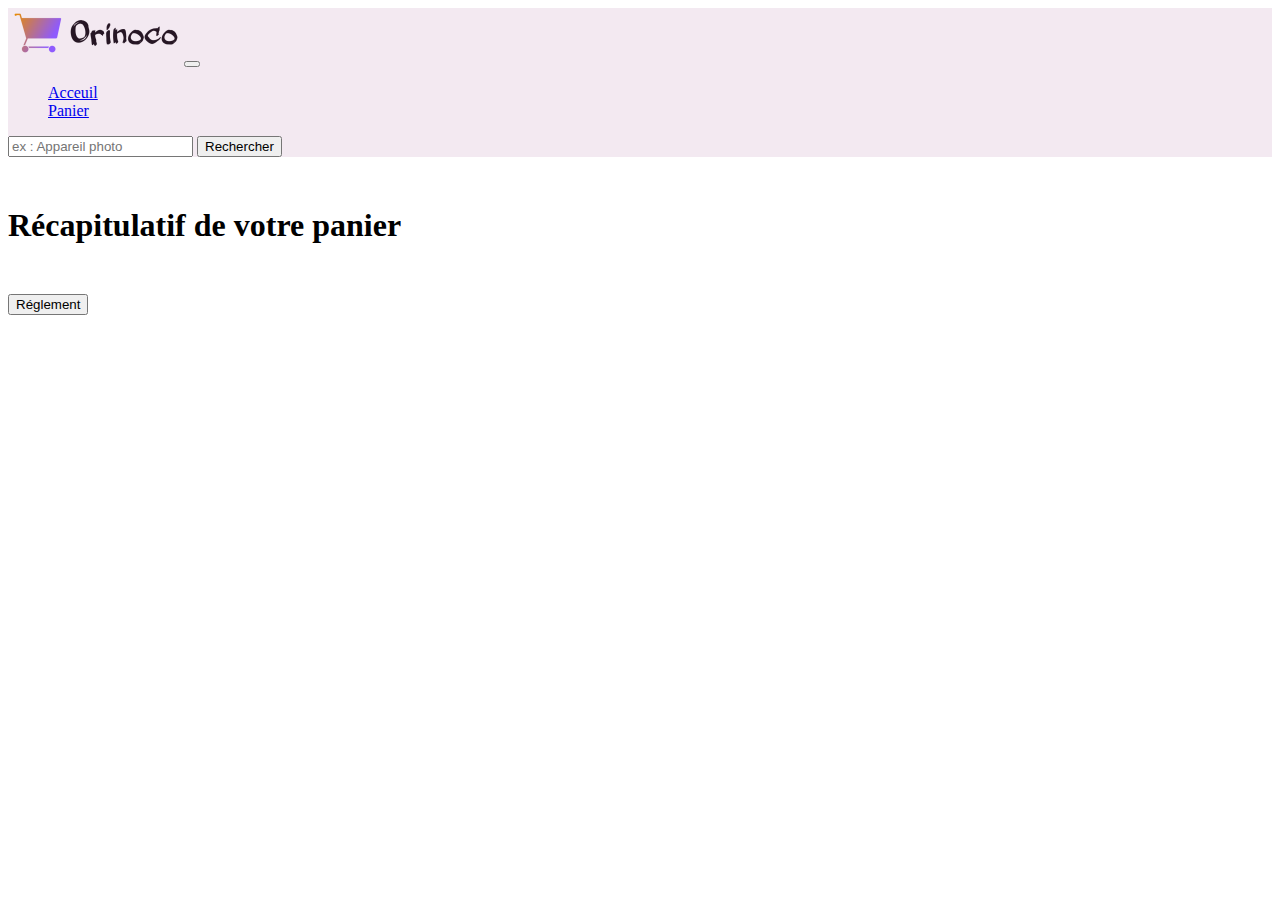
==== basket.html @ ce4d72bb "product fini, page basket en cours" ====
<!DOCTYPE html>
<html lang="fr">
<head>
    <meta charset="UTF-8">
    <meta name="viewport" content="width=device-width, initial-scale=1.0">
    <link rel="stylesheet" href="style.css">
    <link rel="icon" href="./img/orinico_favicon.png" />
    <link href="https://cdn.jsdelivr.net/npm/bootstrap@5.0.0-beta1/dist/css/bootstrap.min.css" rel="stylesheet" integrity="sha384-giJF6kkoqNQ00vy+HMDP7azOuL0xtbfIcaT9wjKHr8RbDVddVHyTfAAsrekwKmP1" crossorigin="anonymous">
    <script src="basket.js"></script>
    <script src="https://cdn.jsdelivr.net/npm/bootstrap@5.0.0-beta1/dist/js/bootstrap.bundle.min.js" integrity="sha384-ygbV9kiqUc6oa4msXn9868pTtWMgiQaeYH7/t7LECLbyPA2x65Kgf80OJFdroafW" crossorigin="anonymous"></script>
    <script src="https://cdn.jsdelivr.net/npm/@popperjs/core@2.5.4/dist/umd/popper.min.js" integrity="sha384-q2kxQ16AaE6UbzuKqyBE9/u/KzioAlnx2maXQHiDX9d4/zp8Ok3f+M7DPm+Ib6IU" crossorigin="anonymous"></script>
    <script src="https://cdn.jsdelivr.net/npm/bootstrap@5.0.0-beta1/dist/js/bootstrap.min.js" integrity="sha384-pQQkAEnwaBkjpqZ8RU1fF1AKtTcHJwFl3pblpTlHXybJjHpMYo79HY3hIi4NKxyj" crossorigin="anonymous"></script>

    <title>Orinico</title>
</head>
<body>
    <header>
        <nav class="navbar navbar-expand-lg navbar-light">
            <div class="container-fluid">
                <a class="navbar-brand" href="index.html"><img src="./img/orinico_logo.png" alt=""></a>
                <button class="navbar-toggler" type="button" data-bs-toggle="collapse" data-bs-target="#navbarSupportedContent" aria-controls="navbarSupportedContent" aria-expanded="false" aria-label="Toggle navigation">
                    <span class="navbar-toggler-icon"></span>
                </button>
                <div class="collapse navbar-collapse" id="navbarSupportedContent">
                <ul class="navbar-nav me-auto mb-2 mb-lg-0">
                    <li class="nav-item">
                        <a class="nav-link" aria-current="page" href="index.html">Acceuil</a>
                    </li>
                    <li class="nav-item">
                        <a class="nav-link active" href="basket.html">Panier</a>
                    </li>
                </ul>
                <form class="d-flex">
                    <input class="form-control me-2" type="search" placeholder="ex : Appareil photo" aria-label="Rechercher">
                    <button class="btn btn-outline-success" type="submit">Rechercher</button>
                </form>
                </div>
            </div>
        </nav>
    </header>
    <main class="container-fluid">
        <section class="section-title">
            <h1 class="text-center">Récapitulatif de votre panier</h1>
        </section>
        <section>
            <div class ="container">
                <div class="row">
                    <div id="basketList"></div>
                    <button>Réglement</button>
                </div>
            </div>
        </section>
    </main>
    <footer>

    </footer>
    

   </body>
</html>
---- style.css ----
.navbar {
    background-color: #F3E9F1;
    margin-bottom: 50px;
}

.section-title {
    margin-bottom: 50px;;
}

#camList {
    display: flex;
    flex-direction: row;
    flex-wrap: wrap;
    justify-content: space-around;
}

.camBox {
    border: 1px solid black;
    width: 252px;
    margin-bottom: 30px;
}

.camBox > a {
    position: absolute;
    width: 250px;
    height: 445px;
}

.imgBox {
    width: 250px;
    height: 250px;
    background-position: center;
    background-size: cover;
    background-repeat: no-repeat;
}

#actualProduct > .box {
    display: flex;
    flex-direction: row;
}

#actualProduct > .box > .camForm {
    width: 55%;
    margin-left: 3rem;
}

li {
    list-style-type: none;
}

#addToBasket {
    margin-top: 5rem; 
    
}
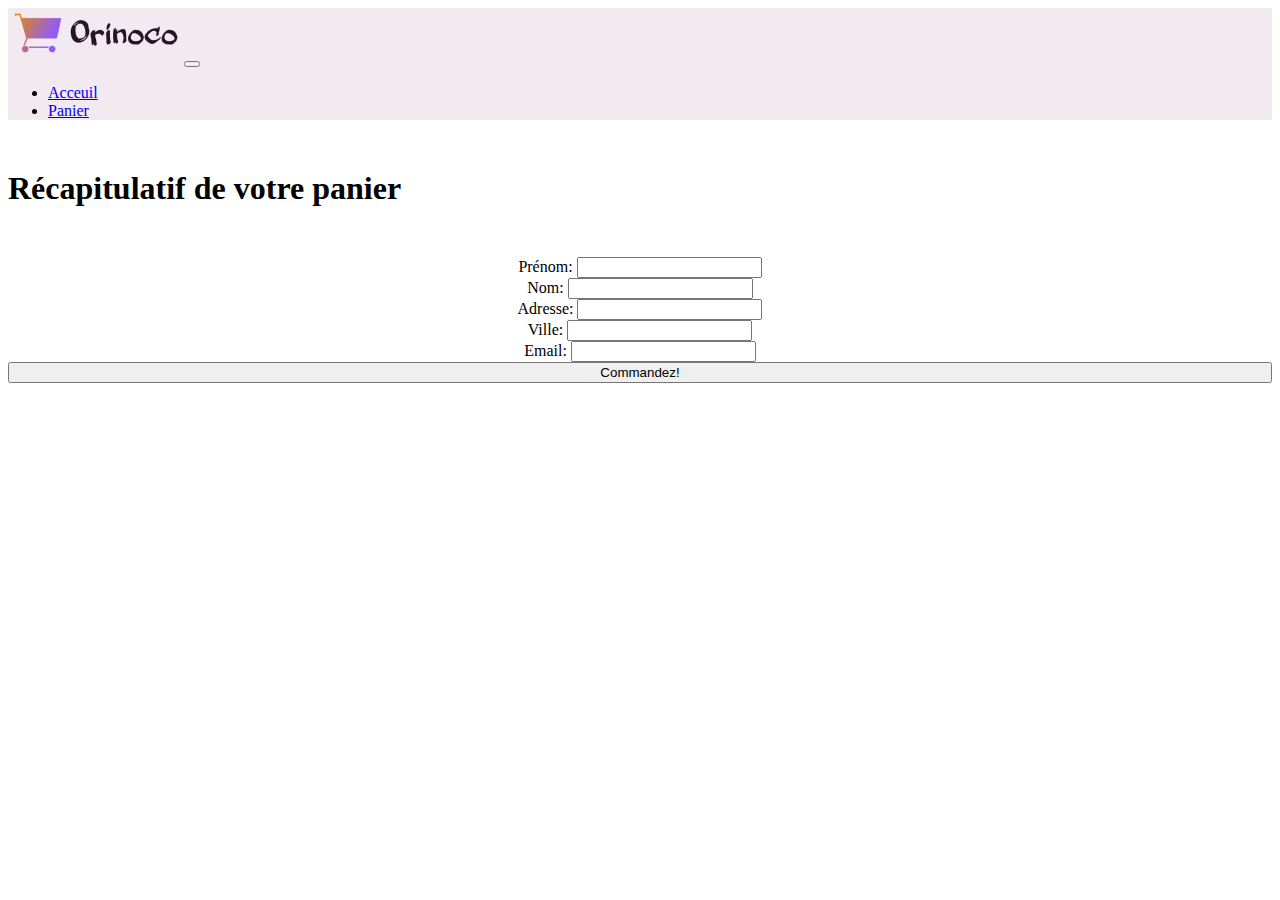
==== commit cf0845d2: "1.0" ====
--- a/basket.html
+++ b/basket.html
@@ -6,6 +6,7 @@
     <link rel="stylesheet" href="style.css">
     <link rel="icon" href="./img/orinico_favicon.png" />
     <link href="https://cdn.jsdelivr.net/npm/bootstrap@5.0.0-beta1/dist/css/bootstrap.min.css" rel="stylesheet" integrity="sha384-giJF6kkoqNQ00vy+HMDP7azOuL0xtbfIcaT9wjKHr8RbDVddVHyTfAAsrekwKmP1" crossorigin="anonymous">
+    <link rel="stylesheet" href="./font-awesome-4.7.0/css/font-awesome.min.css">
     <script src="basket.js"></script>
     <script src="https://cdn.jsdelivr.net/npm/bootstrap@5.0.0-beta1/dist/js/bootstrap.bundle.min.js" integrity="sha384-ygbV9kiqUc6oa4msXn9868pTtWMgiQaeYH7/t7LECLbyPA2x65Kgf80OJFdroafW" crossorigin="anonymous"></script>
     <script src="https://cdn.jsdelivr.net/npm/@popperjs/core@2.5.4/dist/umd/popper.min.js" integrity="sha384-q2kxQ16AaE6UbzuKqyBE9/u/KzioAlnx2maXQHiDX9d4/zp8Ok3f+M7DPm+Ib6IU" crossorigin="anonymous"></script>
@@ -30,10 +31,6 @@
                         <a class="nav-link active" href="basket.html">Panier</a>
                     </li>
                 </ul>
-                <form class="d-flex">
-                    <input class="form-control me-2" type="search" placeholder="ex : Appareil photo" aria-label="Rechercher">
-                    <button class="btn btn-outline-success" type="submit">Rechercher</button>
-                </form>
                 </div>
             </div>
         </nav>
@@ -46,7 +43,34 @@
             <div class ="container">
                 <div class="row">
                     <div id="basketList"></div>
-                    <button>Réglement</button>
+                    <div id="sum"></div>
+                </div>
+                <div class="row justify-content-center">
+                    <div class="col col-6 text-center">
+                        <form action=""  id="form">
+                            <div class="form-group">
+                                <label for="name">Prénom: </label>
+                                <input class="form-control" type="text" pattern="[a-z]" name="firstName" id="firstName" required>
+                            </div>
+                            <div class="form-group">
+                                <label for="name">Nom: </label>
+                                <input class="form-control" type="text"  pattern="[a-z]" name="lastName" id="lastName" required>
+                            </div>
+                            <div class="form-group">
+                                <label for="name">Adresse: </label>
+                                <input class="form-control" type="text"  pattern="[a-z]" name="address" id="address" required>
+                            </div>
+                            <div class="form-group">
+                                <label for="name">Ville: </label>
+                                <input class="form-control" type="text"  pattern="[a-z]" name="city" id="city" required>
+                            </div>
+                            <div class="form-group">
+                                <label for="email">Email: </label>
+                                <input class="form-control" type="email"  pattern="[a-z]" name="email" id="email" required>
+                            </div>                     
+                            <button class="btn btn-primary" type="submit"  pattern="[a-z]" id="send" value="Commandez!">Commandez!</button>
+                        </form>                       
+                    </div>
                 </div>
             </div>
         </section>
--- a/style.css
+++ b/style.css
@@ -1,10 +1,17 @@
+html {
+    width : 100%;
+    height : 100%;
+}
+
+
+
 .navbar {
     background-color: #F3E9F1;
     margin-bottom: 50px;
 }
 
 .section-title {
-    margin-bottom: 50px;;
+    margin-bottom: 50px;
 }
 
 #camList {
@@ -17,13 +24,16 @@
 .camBox {
     border: 1px solid black;
     width: 252px;
-    margin-bottom: 30px;
+    margin-bottom: 50px;
 }
 
 .camBox > a {
     position: absolute;
     width: 250px;
     height: 445px;
+}
+.camForm {
+    padding: .5em .5em;
 }
 
 .imgBox {
@@ -44,11 +54,52 @@
     margin-left: 3rem;
 }
 
-li {
-    list-style-type: none;
+form {
+    display: flex;
+    flex-direction: column;
+    text-align: center;
+    margin: auto;
 }
+
+
+
+
+
+
 
 #addToBasket {
     margin-top: 5rem; 
     
+}
+.basketBox {
+    display: flex;
+    flex-direction: row;
+    justify-content: space-around;
+}
+
+.miniImg {
+    width: 100px;
+    height: 100px;
+    background-position: center;
+    background-size: cover;
+    background-repeat: no-repeat;
+}
+
+.boxPM {
+    display: flex;
+    justify-content: space-around;
+}
+
+.mini {
+    width: 25px;
+    height: 25px;
+}
+/*    FOOTER     */
+
+footer {
+    background-color:#F3E9F1 ;
+}
+.social {
+    font-size: 30px;
+    color: #198754;
 }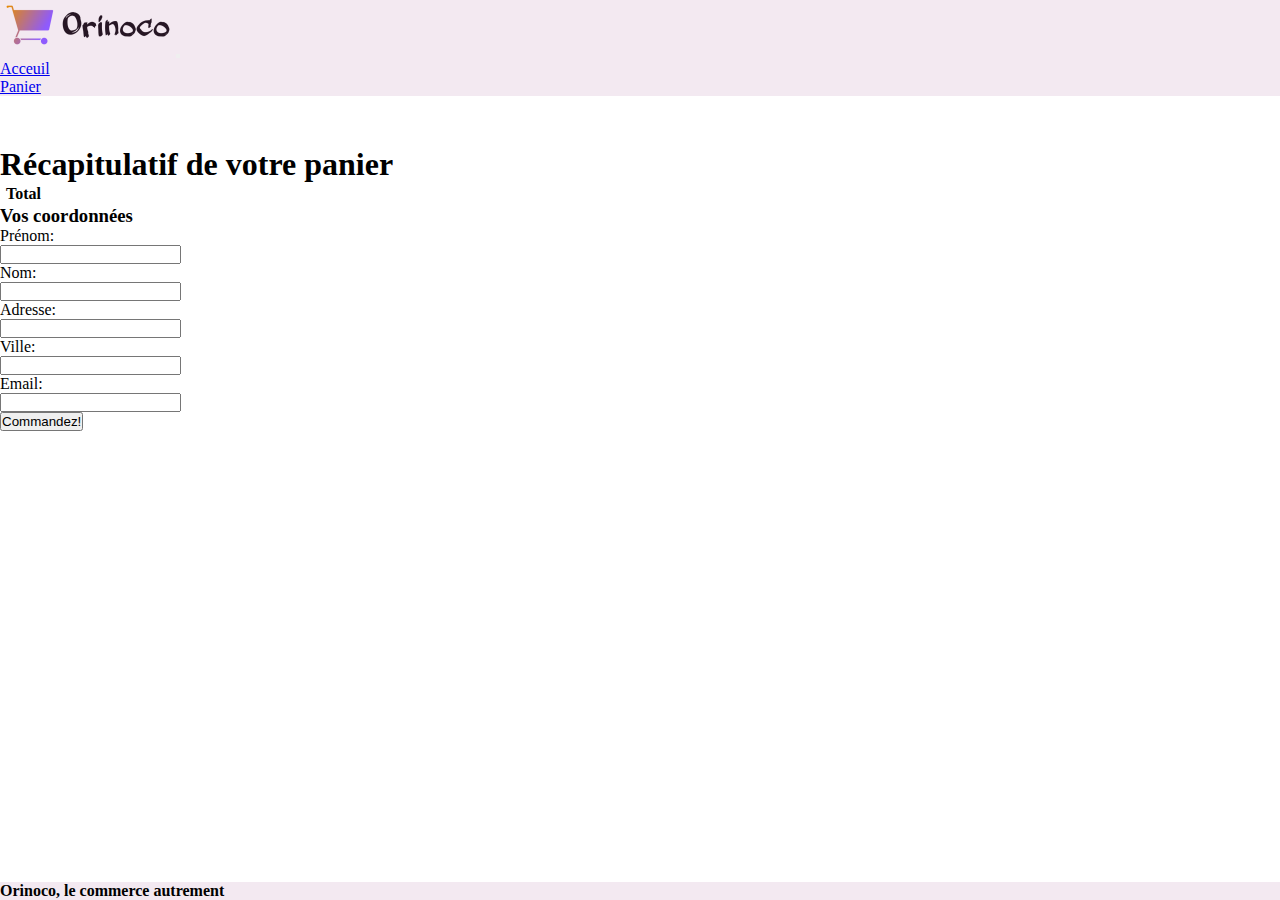
==== commit add6fb2e: "site prêt" ====
--- a/basket.html
+++ b/basket.html
@@ -1,84 +1,119 @@
 <!DOCTYPE html>
 <html lang="fr">
-<head>
-    <meta charset="UTF-8">
-    <meta name="viewport" content="width=device-width, initial-scale=1.0">
-    <link rel="stylesheet" href="style.css">
-    <link rel="icon" href="./img/orinico_favicon.png" />
-    <link href="https://cdn.jsdelivr.net/npm/bootstrap@5.0.0-beta1/dist/css/bootstrap.min.css" rel="stylesheet" integrity="sha384-giJF6kkoqNQ00vy+HMDP7azOuL0xtbfIcaT9wjKHr8RbDVddVHyTfAAsrekwKmP1" crossorigin="anonymous">
-    <link rel="stylesheet" href="./font-awesome-4.7.0/css/font-awesome.min.css">
-    <script src="basket.js"></script>
-    <script src="https://cdn.jsdelivr.net/npm/bootstrap@5.0.0-beta1/dist/js/bootstrap.bundle.min.js" integrity="sha384-ygbV9kiqUc6oa4msXn9868pTtWMgiQaeYH7/t7LECLbyPA2x65Kgf80OJFdroafW" crossorigin="anonymous"></script>
-    <script src="https://cdn.jsdelivr.net/npm/@popperjs/core@2.5.4/dist/umd/popper.min.js" integrity="sha384-q2kxQ16AaE6UbzuKqyBE9/u/KzioAlnx2maXQHiDX9d4/zp8Ok3f+M7DPm+Ib6IU" crossorigin="anonymous"></script>
-    <script src="https://cdn.jsdelivr.net/npm/bootstrap@5.0.0-beta1/dist/js/bootstrap.min.js" integrity="sha384-pQQkAEnwaBkjpqZ8RU1fF1AKtTcHJwFl3pblpTlHXybJjHpMYo79HY3hIi4NKxyj" crossorigin="anonymous"></script>
-
-    <title>Orinico</title>
-</head>
-<body>
-    <header>
-        <nav class="navbar navbar-expand-lg navbar-light">
-            <div class="container-fluid">
-                <a class="navbar-brand" href="index.html"><img src="./img/orinico_logo.png" alt=""></a>
-                <button class="navbar-toggler" type="button" data-bs-toggle="collapse" data-bs-target="#navbarSupportedContent" aria-controls="navbarSupportedContent" aria-expanded="false" aria-label="Toggle navigation">
-                    <span class="navbar-toggler-icon"></span>
-                </button>
-                <div class="collapse navbar-collapse" id="navbarSupportedContent">
-                <ul class="navbar-nav me-auto mb-2 mb-lg-0">
-                    <li class="nav-item">
-                        <a class="nav-link" aria-current="page" href="index.html">Acceuil</a>
-                    </li>
-                    <li class="nav-item">
-                        <a class="nav-link active" href="basket.html">Panier</a>
-                    </li>
-                </ul>
+    <head>
+        <meta charset="UTF-8">
+        <meta name="viewport" content="width=device-width, initial-scale=1.0">
+        <link rel="stylesheet" href="style.css">
+        <link rel="icon" href="./img/orinico_favicon.png" />
+        <link href="https://cdn.jsdelivr.net/npm/bootstrap@5.0.0-beta1/dist/css/bootstrap.min.css" rel="stylesheet" integrity="sha384-giJF6kkoqNQ00vy+HMDP7azOuL0xtbfIcaT9wjKHr8RbDVddVHyTfAAsrekwKmP1" crossorigin="anonymous">
+        <link rel="stylesheet" href="./font-awesome-4.7.0/css/font-awesome.min.css">
+        <script src="basket.js"></script>
+        <script src="https://cdn.jsdelivr.net/npm/bootstrap@5.0.0-beta1/dist/js/bootstrap.bundle.min.js" integrity="sha384-ygbV9kiqUc6oa4msXn9868pTtWMgiQaeYH7/t7LECLbyPA2x65Kgf80OJFdroafW" crossorigin="anonymous"></script>
+        <script src="https://cdn.jsdelivr.net/npm/@popperjs/core@2.5.4/dist/umd/popper.min.js" integrity="sha384-q2kxQ16AaE6UbzuKqyBE9/u/KzioAlnx2maXQHiDX9d4/zp8Ok3f+M7DPm+Ib6IU" crossorigin="anonymous"></script>
+        <script src="https://cdn.jsdelivr.net/npm/bootstrap@5.0.0-beta1/dist/js/bootstrap.min.js" integrity="sha384-pQQkAEnwaBkjpqZ8RU1fF1AKtTcHJwFl3pblpTlHXybJjHpMYo79HY3hIi4NKxyj" crossorigin="anonymous"></script>
+        <title>Orinoco</title>
+    </head>
+    <body>
+        <header>
+            <nav class="navbar navbar-expand-lg navbar-light">
+                <div class="container-fluid">
+                    <a class="navbar-brand" href="index.html"><img src="./img/orinico_logo.png" alt=""></a>
+                    <button class="navbar-toggler" type="button" data-bs-toggle="collapse" data-bs-target="#navbarSupportedContent" aria-controls="navbarSupportedContent" aria-expanded="false" aria-label="Toggle navigation">
+                        <span class="navbar-toggler-icon"></span>
+                    </button>
+                    <div class="collapse navbar-collapse" id="navbarSupportedContent">
+                    <ul class="navbar-nav me-auto mb-2 mb-lg-0">
+                        <li class="nav-item">
+                            <a class="nav-link" aria-current="page" href="index.html">Acceuil</a>
+                        </li>
+                        <li class="nav-item">
+                            <a class="nav-link active" href="basket.html">Panier</a>
+                        </li>
+                    </ul>
+                    </div>
                 </div>
-            </div>
-        </nav>
-    </header>
-    <main class="container-fluid">
-        <section class="section-title">
-            <h1 class="text-center">Récapitulatif de votre panier</h1>
-        </section>
-        <section>
-            <div class ="container">
-                <div class="row">
-                    <div id="basketList"></div>
-                    <div id="sum"></div>
-                </div>
+            </nav>
+        </header>
+        <main class="container-fluid">
+            <section class="section-title">
+                <h1 class="text-center">Récapitulatif de votre panier</h1>
+            </section>
+            <section>
+                <table class="table table-striped table-bordered justify-content-md-center">
+                    <tbody id="array"></tbody> 
+                    <tbody>
+                        <tr>
+                            <th scope="row"></th>
+                            <td colspan=""></td>
+                            <th>Total</th>
+                            <td id="sum"></td>
+                        </tr>
+                    </tbody>
+                </table>
                 <div class="row justify-content-center">
-                    <div class="col col-6 text-center">
+                    <h3 class="text-center">Vos coordonnées</h3>
+                    <div class="col-sm-12 col-md-8 col-lg-5 text-center">
                         <form action=""  id="form">
-                            <div class="form-group">
-                                <label for="name">Prénom: </label>
-                                <input class="form-control" type="text" pattern="[a-z]" name="firstName" id="firstName" required>
+                            <div class="form-group mb-3">
+                                <label for="name" class="form-label">Prénom: </label>
+                                <input class="form-control" type="text" pattern="[A-Za-z]{1,}" name="firstName" id="firstName" required>
                             </div>
-                            <div class="form-group">
-                                <label for="name">Nom: </label>
-                                <input class="form-control" type="text"  pattern="[a-z]" name="lastName" id="lastName" required>
+                            <div class="form-group mb-3">
+                                <label for="name" class="form-label">Nom: </label>
+                                <input class="form-control" type="text" pattern="[A-Za-z]{1,}" name="lastName" id="lastName" required>
                             </div>
-                            <div class="form-group">
-                                <label for="name">Adresse: </label>
-                                <input class="form-control" type="text"  pattern="[a-z]" name="address" id="address" required>
+                            <div class="form-group mb-3">
+                                <label for="name" class="form-label">Adresse: </label>
+                                <input class="form-control" type="text" pattern="[a-zA-Z0-9-' ]{1,}"name="address" id="address" required>
                             </div>
-                            <div class="form-group">
-                                <label for="name">Ville: </label>
-                                <input class="form-control" type="text"  pattern="[a-z]" name="city" id="city" required>
+                            <div class="form-group mb-3">
+                                <label for="name" class="form-label">Ville: </label>
+                                <input class="form-control" type="text" pattern="[A-Za-z]{1,}" name="city" id="city" required>
                             </div>
-                            <div class="form-group">
-                                <label for="email">Email: </label>
-                                <input class="form-control" type="email"  pattern="[a-z]" name="email" id="email" required>
+                            <div class="form-group mb-3">
+                                <label for="email" class="form-label">Email: </label>
+                                <input class="form-control" type="email" pattern="[a-zA-Z0-9._-]+@[a-zA-Z0-9._-]+.[a-z]{2,4}" name="email" id="email" required>
                             </div>                     
-                            <button class="btn btn-primary" type="submit"  pattern="[a-z]" id="send" value="Commandez!">Commandez!</button>
+                            <button class="btn btn-success" type="submit" id="send" value="Commandez!">Commandez!</button>
                         </form>                       
                     </div>
                 </div>
+            </section>
+        </main>
+        <footer>
+            <div class="bloc bgc-atomic-tangerine d-bloc" id="bloc-8">
+                <div class="container bloc-sm">
+                    <div class="row">
+                        <div class="col-sm-12">
+                            <p class="text-center white">
+                                <strong>Orinoco, le commerce autrement</strong><br>
+                            </p>
+                            <div class="row row-no-gutters social">
+                                <div class="col-3">
+                                    <div class="text-center">
+                                        <a class="social" href="#"><span class="fa fa-twitter icon-md" aria-label="twitter" role="img"></span></a>
+                                    </div>
+                                </div>
+                                <div class="col-3">
+                                    <div class="text-center">
+                                        <a class="social" href="#"><span class="fa fa-facebook icon-md" aria-label="Facebook" role="img"></span></a>
+                                    </div>
+                                </div>
+                                <div class="col-3">
+                                    <div class="text-center">
+                                        <a class="social" href="#"><span class="fa fa-dribbble icon-md" aria-label="dribbble" role="img"></span></a>
+                                    </div>
+                                </div>
+                                <div class="col-3">
+                                    <div class="text-center">
+                                        <a class="social" href="#"><span class="fa fa-instagram icon-md" aria-label="Instagram" role="img"></span></a>
+                                    </div>
+                                </div>
+                            </div>
+                        </div>
+                    </div>
+                </div>
             </div>
-        </section>
-    </main>
-    <footer>
-
-    </footer>
-    
-
-   </body>
-</html>+        </footer>
+    </body>
+</html>
--- a/style.css
+++ b/style.css
@@ -1,105 +1,79 @@
-html {
-    width : 100%;
-    height : 100%;
+*{
+    margin: 0;
+    padding: 0;
 }
-
-
+main {
+    margin-bottom: 150px;
+}
 
 .navbar {
     background-color: #F3E9F1;
     margin-bottom: 50px;
 }
 
-.section-title {
-    margin-bottom: 50px;
-}
-
-#camList {
-    display: flex;
-    flex-direction: row;
-    flex-wrap: wrap;
-    justify-content: space-around;
-}
-
-.camBox {
-    border: 1px solid black;
-    width: 252px;
-    margin-bottom: 50px;
-}
-
-.camBox > a {
-    position: absolute;
-    width: 250px;
-    height: 445px;
-}
-.camForm {
-    padding: .5em .5em;
-}
-
-.imgBox {
-    width: 250px;
-    height: 250px;
+.card-img-top {
+    max-width: 100%;
+    height: auto;
     background-position: center;
     background-size: cover;
     background-repeat: no-repeat;
 }
 
-#actualProduct > .box {
-    display: flex;
-    flex-direction: row;
-}
-
-#actualProduct > .box > .camForm {
-    width: 55%;
-    margin-left: 3rem;
-}
-
-form {
-    display: flex;
-    flex-direction: column;
-    text-align: center;
-    margin: auto;
-}
-
-
-
-
-
-
-
-#addToBasket {
-    margin-top: 5rem; 
-    
-}
-.basketBox {
-    display: flex;
-    flex-direction: row;
-    justify-content: space-around;
-}
-
-.miniImg {
-    width: 100px;
-    height: 100px;
+.productImg {
+    width: 100%;
+    height: auto;
     background-position: center;
     background-size: cover;
     background-repeat: no-repeat;
 }
 
-.boxPM {
-    display: flex;
-    justify-content: space-around;
+#choiseBox {
+    width: 33%;
+    margin-bottom: 20px;
 }
 
-.mini {
-    width: 25px;
-    height: 25px;
+.form-label {
+    display: flex;
 }
+
+table {
+    text-align: center;
+    vertical-align: middle;
+}
+
+.basketBox {
+    vertical-align: middle;
+}
+
+.miniImg {
+    max-width: 100%;
+    height: auto;
+    background-position: center;
+    background-size: cover;
+    background-repeat: no-repeat;
+}
+#sum {
+    font-weight: 700;
+}
+.order {
+    padding: 50px;
+}
+
+#finalPage {
+    margin: 100px 50px;
+}
+
 /*    FOOTER     */
 
 footer {
-    background-color:#F3E9F1 ;
+    margin-top: 20px;
+    background-color:#F3E9F1;
+    bottom:0;
+    position: fixed;
+    width: 100%;
 }
+
 .social {
     font-size: 30px;
-    color: #198754;
+    color: #198754 ;
 }